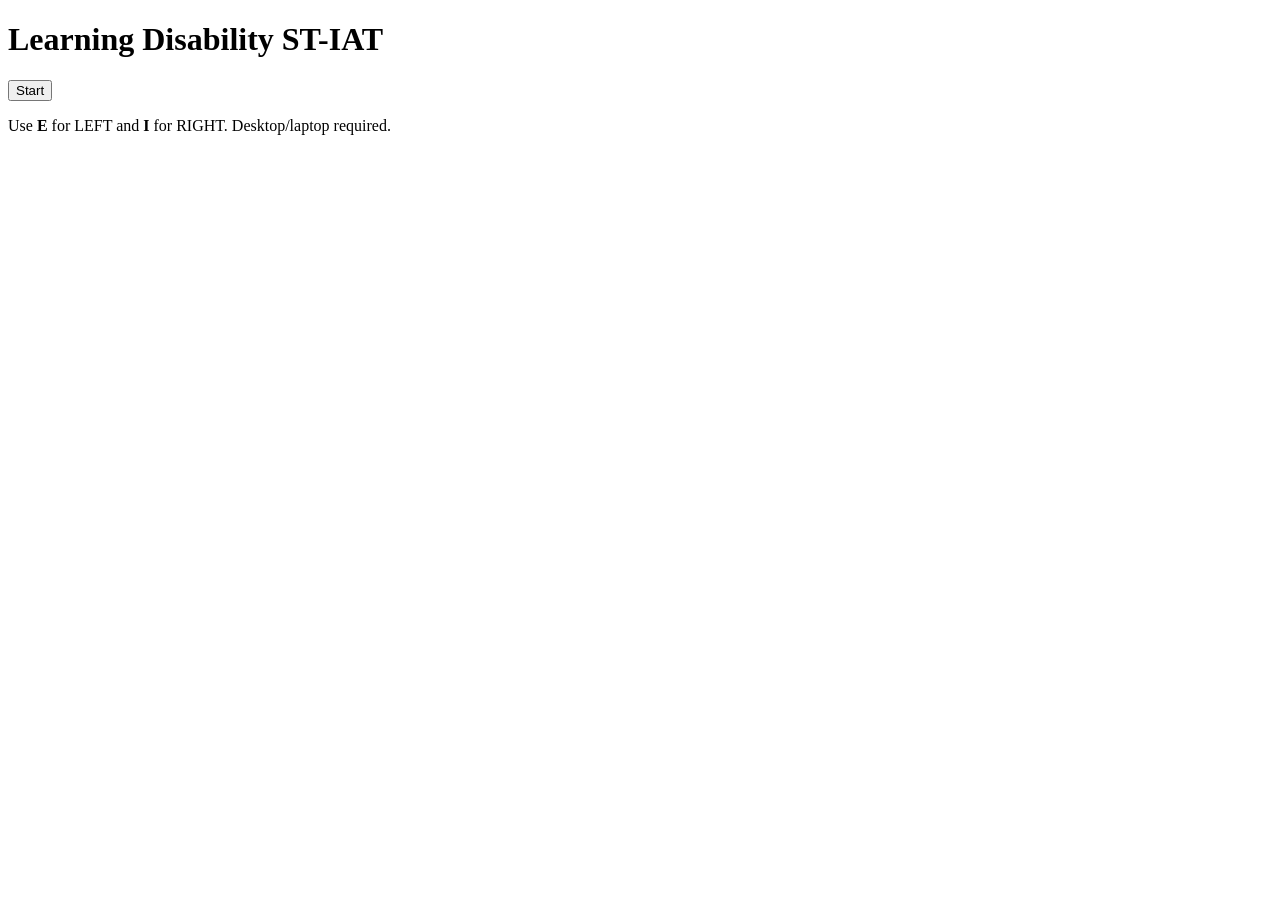
==== index.html @ 6074c4e5 "Create index.html" ====
<!doctype html>
<html lang="en">
<head>
  <meta charset="utf-8" />
  <meta name="viewport" content="width=device-width,initial-scale=1" />
  <title>Learning Disability ST-IAT</title>
  <link rel="stylesheet" href="style.css" />
</head>
<body>
  <main class="wrap">
    <h1>Learning Disability ST-IAT</h1>

    <div id="panel" class="panel">
      <div id="labels" class="labels">
        <div class="label left">
          <div id="leftTop" class="top"></div>
          <div id="leftBottom" class="bottom"></div>
        </div>
        <div class="label right">
          <div id="rightTop" class="top"></div>
          <div id="rightBottom" class="bottom"></div>
        </div>
      </div>

      <div id="stimulus" class="stimulus"></div>
      <div id="feedback" class="feedback"></div>

      <div id="instructions" class="instructions"></div>
      <button id="startBtn" class="btn">Start</button>
    </div>

    <p class="tiny">
      Use <b>E</b> for LEFT and <b>I</b> for RIGHT. Desktop/laptop required.
    </p>
  </main>

  <script src="stiat.js"></script>
</body>
</html>
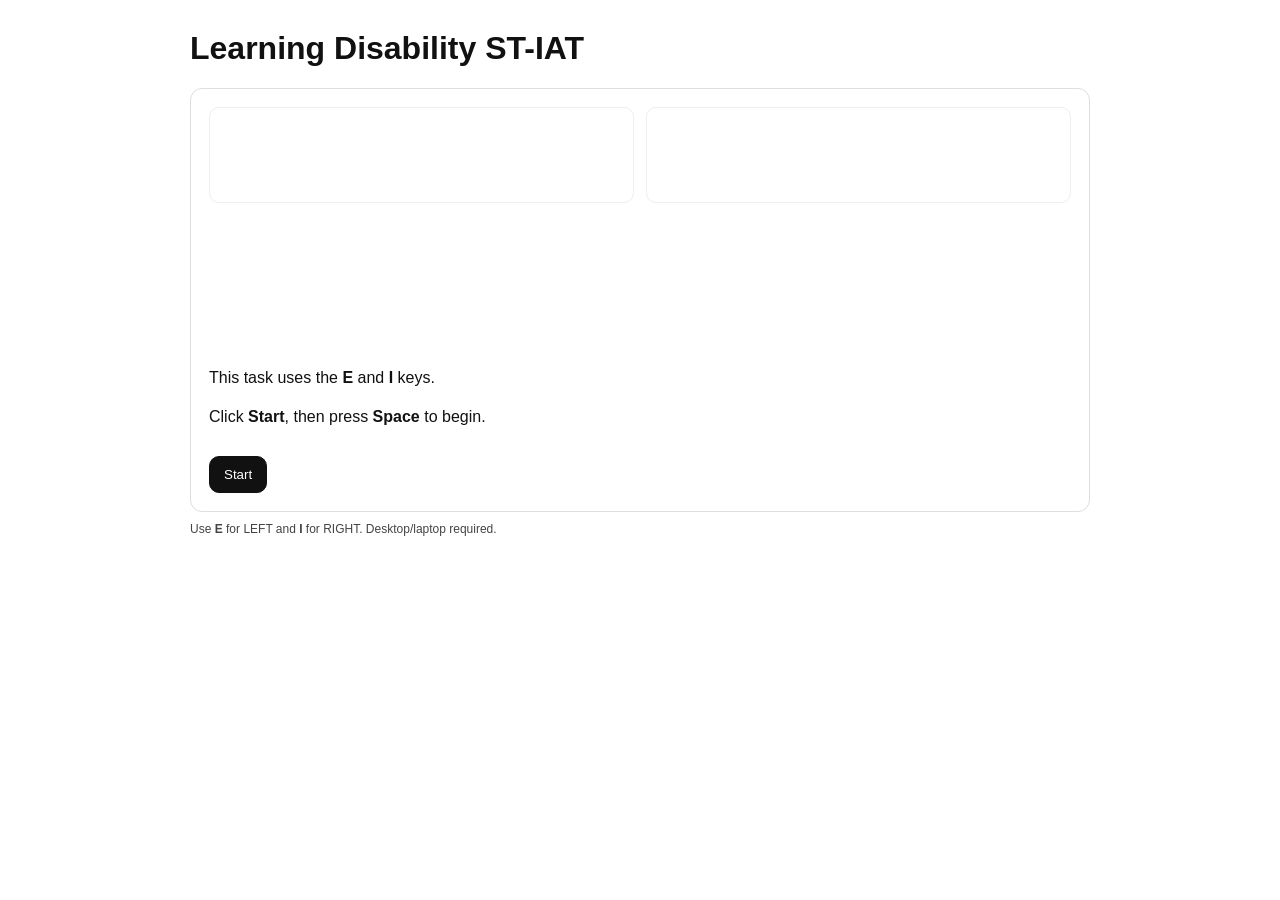
==== commit 7c7fa057: "Update index.html" ====
--- a/index.html
+++ b/index.html
@@ -29,9 +29,7 @@
       <button id="startBtn" class="btn">Start</button>
     </div>
 
-    <p class="tiny">
-      Use <b>E</b> for LEFT and <b>I</b> for RIGHT. Desktop/laptop required.
-    </p>
+    <p class="tiny">Use <b>E</b> for LEFT and <b>I</b> for RIGHT. Desktop/laptop required.</p>
   </main>
 
   <script src="stiat.js"></script>
--- a/style.css
+++ b/style.css
@@ -0,0 +1,14 @@
+body { font-family: Arial, sans-serif; background:#fff; color:#111; margin:0; }
+.wrap { max-width: 900px; margin: 30px auto; padding: 0 16px; }
+.panel { border:1px solid #ddd; border-radius: 12px; padding: 18px; }
+.labels { display:flex; justify-content:space-between; gap:12px; margin-bottom: 22px; }
+.label { width: 48%; border:1px solid #eee; border-radius: 10px; padding: 10px; min-height: 74px; }
+.top { font-weight:700; }
+.bottom { margin-top: 6px; font-weight:700; }
+.stimulus { text-align:center; font-size: 44px; margin: 34px 0 10px; min-height: 56px; }
+.feedback { text-align:center; font-size: 42px; color: #c00; min-height: 48px; }
+.instructions { font-size: 16px; line-height: 1.4; margin-top: 10px; }
+.btn { margin-top: 12px; padding: 10px 14px; border-radius: 10px; border:1px solid #111; background:#111; color:#fff; cursor:pointer; }
+.btn:disabled { opacity: .5; cursor:not-allowed; }
+.tiny { color:#444; font-size: 12px; margin-top: 10px; }
+kbd { border:1px solid #ccc; border-bottom-width:2px; padding:2px 6px; border-radius:6px; }
